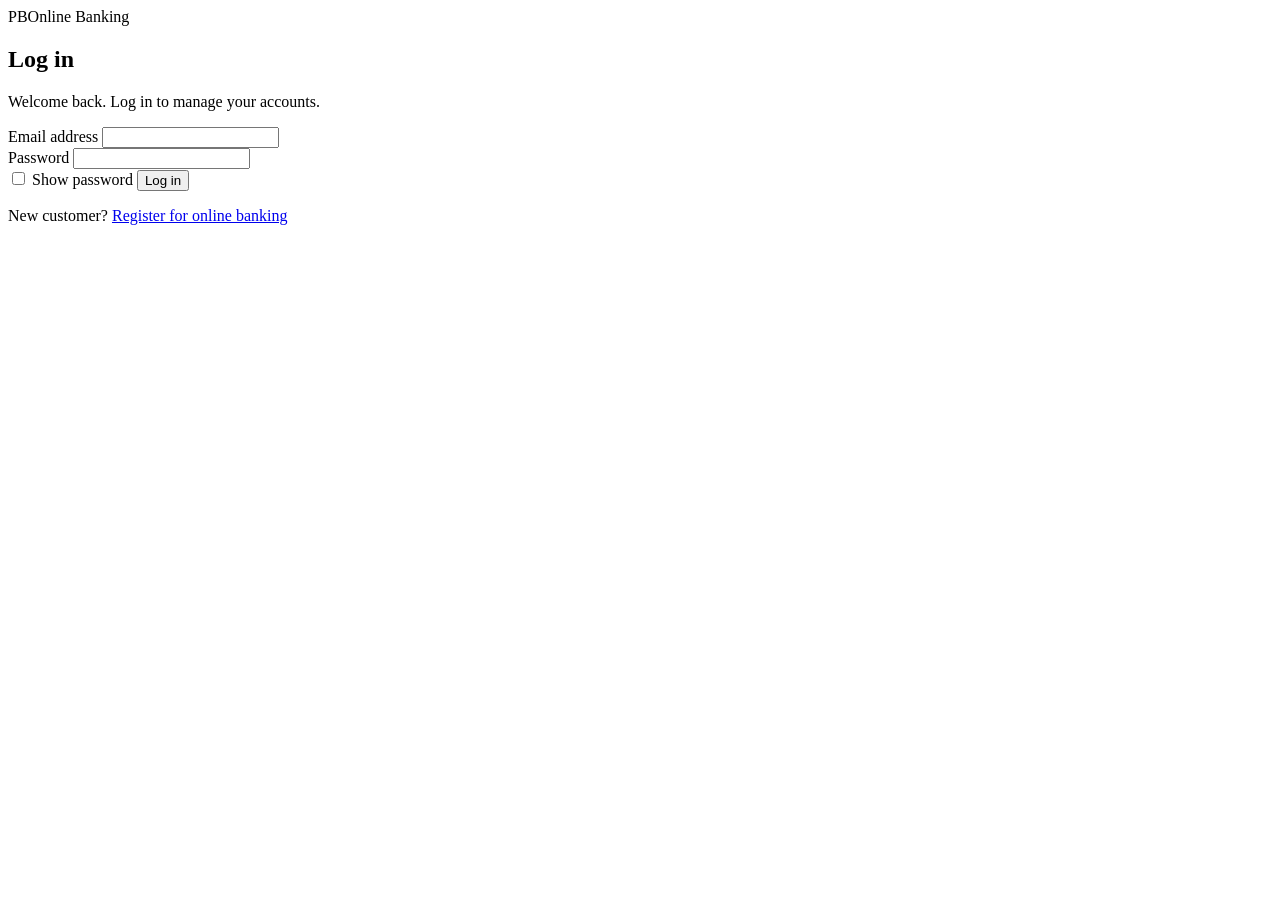
==== src/main/resources/static/login.html @ be2de550 "Initial commit: payment processing system Spring Boot API for customers, accounts and transactions, " ====
<!DOCTYPE html>
<html lang="en">
<head>
    <meta charset="UTF-8">
    <meta name="viewport" content="width=device-width, initial-scale=1">
    <title>Log in - Online Banking</title>
    <link rel="stylesheet" href="/css/styles.css">
</head>
<body>
<main class="auth-page">
    <section class="card" aria-labelledby="title">
        <div class="brand"><span class="brand-mark" aria-hidden="true">PB</span>Online Banking</div>
        <h1 id="title">Log in</h1>
        <p class="subtitle">Welcome back. Log in to manage your accounts.</p>

        <div id="message" class="message" role="alert" aria-live="polite" hidden></div>

        <form id="loginForm" novalidate>
            <div class="field">
                <label for="email">Email address</label>
                <input type="email" id="email" name="email" autocomplete="username" required>
            </div>
            <div class="field">
                <label for="password">Password</label>
                <input type="password" id="password" name="password" autocomplete="current-password" required>
            </div>
            <label class="checkbox">
                <input type="checkbox" id="showPassword"> Show password
            </label>
            <button type="submit" class="btn-primary" id="submitButton">Log in</button>
        </form>

        <p class="switch-link">New customer? <a href="/register.html">Register for online banking</a></p>
    </section>
</main>

<script src="/js/api.js"></script>
<script src="/js/login.js"></script>
</body>
</html>
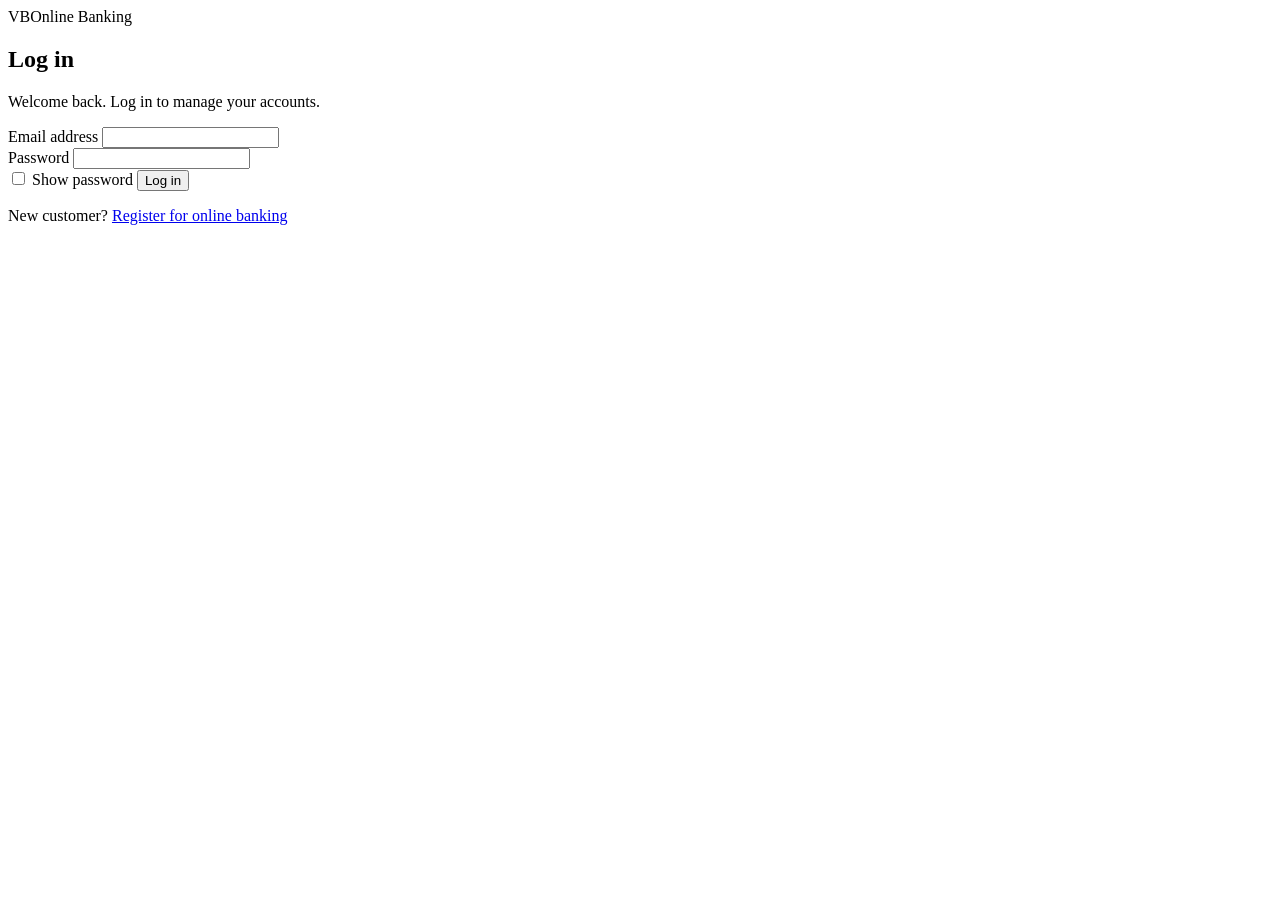
==== commit e18c7740: "Display Status message" ====
--- a/src/main/resources/static/login.html
+++ b/src/main/resources/static/login.html
@@ -9,7 +9,7 @@
 <body>
 <main class="auth-page">
     <section class="card" aria-labelledby="title">
-        <div class="brand"><span class="brand-mark" aria-hidden="true">PB</span>Online Banking</div>
+        <div class="brand"><span class="brand-mark" aria-hidden="true">VB</span>Online Banking</div>
         <h1 id="title">Log in</h1>
         <p class="subtitle">Welcome back. Log in to manage your accounts.</p>
 
